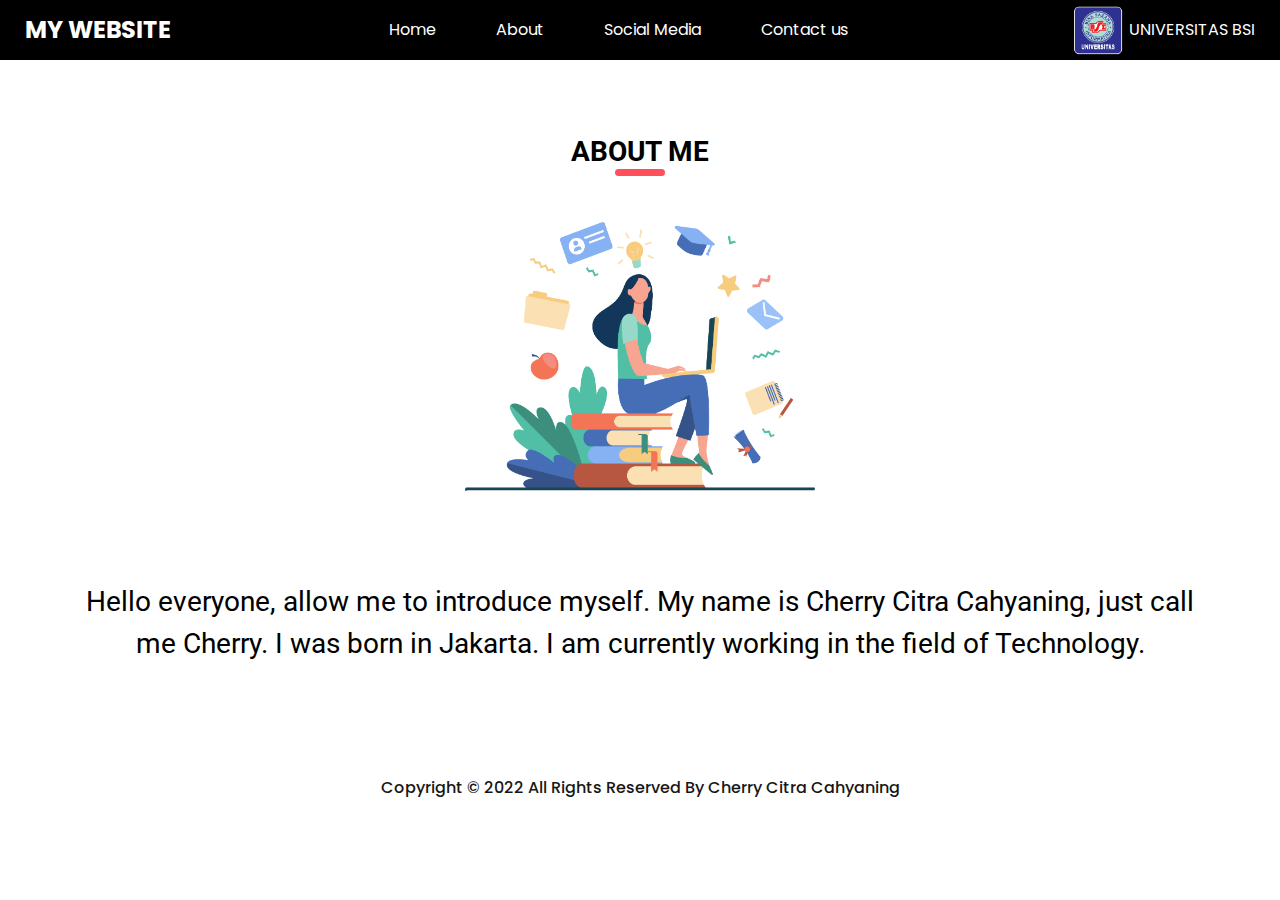
==== about.html @ 83a5c138 "first commit" ====
<!DOCTYPE html>
<html>

<head>
  <!-- Basic -->
  <meta charset="utf-8" />
  <meta http-equiv="X-UA-Compatible" content="IE=edge" />
  <!-- Mobile Metas -->
  <meta name="viewport" content="width=device-width, initial-scale=1, shrink-to-fit=no" />
  <!-- Site Metas -->
  <meta name="keywords" content="" />
  <meta name="description" content="" />
  <meta name="author" content="" />
  <link rel="icon" href="images/bsi.png">
  <!-- TITLE ON SCRIPT -->
  <script language='JavaScript'>
      var txt=" ABOUT PAGE | TUGAS PERTEMUAN 1 |";
      var speed=300;
      var refresh=null;
      function action() { document.title=txt;
      txt=txt.substring(1,txt.length)+txt.charAt(0);
      refresh=setTimeout("action()",speed);}action();
  </script>

  <!-- slider stylesheet -->
  <link rel="stylesheet" type="text/css"
    href="https://cdnjs.cloudflare.com/ajax/libs/OwlCarousel2/2.1.3/assets/owl.carousel.min.css" />

  <!-- bootstrap core css -->
  <link rel="stylesheet" type="text/css" href="css/bootstrap.css" />

  <!-- fonts style -->
  <link href="https://fonts.googleapis.com/css?family=Poppins:400,700|Roboto:400,700&display=swap" rel="stylesheet">

  <!-- Custom styles -->
  <link href="css/style.css" rel="stylesheet" />
  <!-- responsive style -->
  <link href="css/responsive.css" rel="stylesheet" />
</head>

<body>
  <div class="hero_area">
    <!-- header section strats -->
    <header class="header_section">
      <div class="container-fluid">
        <nav class="navbar navbar-expand-lg custom_nav-container ">
          <a class="navbar-brand" href="index.html">
            <span>
              MY WEBSITE
            </span>
          </a>
          <button class="navbar-toggler ml-auto" type="button" data-toggle="collapse"
            data-target="#navbarSupportedContent" aria-controls="navbarSupportedContent" aria-expanded="false"
            aria-label="Toggle navigation">
            <span class="navbar-toggler-icon"></span>
          </button>

          <div class="collapse navbar-collapse" id="navbarSupportedContent">
            <div class="d-flex mx-auto flex-column flex-lg-row align-items-center">
              <ul class="navbar-nav  ">
                <li class="nav-item ">
                  <a class="nav-link" href="index.html">Home <span class="sr-only">(current)</span></a>
                </li>
                <li class="nav-item">
                  <a class="nav-link" href="about.html"> About </a>
                </li>
                <li class="nav-item">
                  <a class="nav-link" href="social-media.html"> Social Media </a>
                </li>
                <li class="nav-item">
                  <a class="nav-link" href="contact.html">Contact us</a>
                </li>
              
              </ul>
            </div>
          </div>
          <div class="form-inline my-2 my-lg-0 ml-0 ml-lg-4 mb-3 mb-lg-0">
           
            <img src="images/bsi.png" alt="" class="img-responsive test-logo">
            <span class="text-white">
              UNIVERSITAS BSI
            </span>
          </div>
        </nav>
      </div>
    </header>
    <!-- end header section -->
  </div>

  <!-- about section -->
  <section class="about_section layout_padding">
    <div class="container">
      <div class="custom_heading-container">
        <h3 class=" ">
            ABOUT ME
        </h3>
      </div>
      
      <div class="row">
          <div class="col-md-12">
            <div class="img-box layout_padding2">
              <img src="images/5293.png" alt="" class="img-responsive test-image">
            </div>
          </div>

          <div class="col-md-12">
            <p align="center" class="test-text layout_padding2-top">
              Hello everyone, allow me to introduce myself. My name is Cherry Citra Cahyaning, just call me Cherry. I was born in Jakarta. I am currently working in the field of Technology.
            </p>
        </div>
      </div>
      
    
    </div>
    
  </section>
  <!-- end info_section -->

   <!-- footer section -->
   <section class="container-fluid footer_section">
    <p>
      Copyright &copy; 2022 All Rights Reserved By Cherry Citra Cahyaning
    </p>
  </section>

  <script type="text/javascript" src="js/jquery-3.4.1.min.js"></script>
  <script type="text/javascript" src="js/bootstrap.js"></script>
</body>

</html>
---- css/style.css ----
body {
  font-family: 'Roboto', sans-serif;
  color: #000000;
  background-color: #ffffff;
}

.test-btn {
    background-color: #4f95d0;
    padding: 12px 55px;
    outline: none;
    border: none;
    border: 1px solid #4f95d0;
    color: #fff !important;
    margin-top: 25px;
}

.test-logo {
  width:50px;
  margin-right: 6px;
}

.test-title {
  margin-left: 50px;
}

.test-text {
  font-size: 28px;
}

.test-style {
  margin-top: 100px !important;
}

.test-gambar {
  /* width: 100px; */
  width: 300px;
}

.test-image {
  /* width: 100px; */
  height: auto;
}

.layout_padding {
  padding: 75px 0;
}

.layout_padding2 {
  padding: 45px 0;
}

.layout_padding2-top {
  padding-top: 45px;
}

.layout_padding2-bottom {
  padding-bottom: 45px;
}

.layout_padding-top {
  padding-top: 75px;
}

.layout_padding-bottom {
  padding-bottom: 75px;
}

.custom_heading-container {
  display: -webkit-box;
  display: -ms-flexbox;
  display: flex;
  -webkit-box-pack: center;
      -ms-flex-pack: center;
          justify-content: center;
}

.custom_heading-container h3 {
  text-transform: uppercase;
  font-weight: bold;
  color: #000000;
  position: relative;
}

.custom_heading-container h3::before {
  content: "";
  position: absolute;
  bottom: -7px;
  left: 50%;
  width: 50px;
  height: 7px;
  -webkit-transform: translateX(-50%);
          transform: translateX(-50%);
  background-color: #ff4f5a;
  border-radius: 15px;
}

.btn-box {
  display: -webkit-box;
  display: -ms-flexbox;
  display: flex;
  -webkit-box-align: center;
      -ms-flex-align: center;
          align-items: center;
  -webkit-box-pack: center;
      -ms-flex-pack: center;
          justify-content: center;
  font-family: "Poppins", sans-serif;
}

.btn-box a {
  color: #1d1d1d;
  margin-right: 15px;
  font-size: 18px;
}

.btn-box hr {
  width: 75px;
  height: 1.2px;
  border: none;
  background-color: #464646;
  margin: 0;
}

/*header section*/
.sub_page .hero_area {
  height: auto;
}

.hero_area.sub_pages {
  height: auto;
}

.header_section {
  background-color: #000000;
  font-family: "Poppins", sans-serif;
}

.header_section .container-fluid {
  padding-right: 25px;
  padding-left: 25px;
}

.header_section .nav_container {
  margin: 0 auto;
}

.custom_nav-container .navbar-nav .nav-item .nav-link {
  padding: 10px 30px;
  color: #ffffff;
  text-align: center;
  position: relative;
}

.custom_nav-container .navbar-nav .nav-item .nav-link::before {
  content: "";
  display: none;
  position: absolute;
  bottom: 7px;
  left: 50%;
  width: 17px;
  height: 4px;
  -webkit-transform: translateX(-50%);
          transform: translateX(-50%);
  background-color: #ff4f5a;
  border-radius: 5px;
}

.custom_nav-container .navbar-nav .nav-item .nav-link:hover::before {
  display: block;
}

.custom_nav-container .navbar-nav .nav-item.active a::before {
  display: block;
}

a,
a:hover,
a:focus {
  text-decoration: none;
}

a:hover,
a:focus {
  color: initial;
}

.btn,
.btn:focus {
  outline: none !important;
  -webkit-box-shadow: none;
          box-shadow: none;
}

.custom_nav-container .nav_search-btn {
  background-image: url(../images/search-icon.png);
  background-size: 22px;
  background-repeat: no-repeat;
  background-position-y: 7px;
  width: 35px;
  height: 35px;
  padding: 0;
  border: none;
}

.navbar-brand {
  display: -webkit-box;
  display: -ms-flexbox;
  display: flex;
  -webkit-box-align: center;
      -ms-flex-align: center;
          align-items: center;
}

.navbar-brand img {
  width: 45px;
  margin-right: 5px;
}

.navbar-brand span {
  font-weight: bold;
  font-size: 24px;
  color: #ffffff;
}

.custom_nav-container {
  z-index: 99999;
  padding: 5px 0;
}

.custom_nav-container .navbar-toggler {
  outline: none;
}

.custom_nav-container .navbar-toggler .navbar-toggler-icon {
  background-image: url(../images/menu.png);
  background-size: 42px;
}

/*end header section*/
/* slider section */
.slider_section .row {
  -webkit-box-align: center;
      -ms-flex-align: center;
          align-items: center;
}

.slider_section .img-box img {
  width: 100%;
}

.slider_section .detail-box h1 {
  font-weight: bold;
  font-size: 4rem;
  color: #1a2e35;
}

.slider_section .detail-box h1 span {
  color: #4f95d0;
}

.slider_section .slider_nav-box {
  display: -webkit-box;
  display: -ms-flexbox;
  display: flex;
  -webkit-box-pack: justify;
      -ms-flex-pack: justify;
          justify-content: space-between;
  -webkit-box-align: center;
      -ms-flex-align: center;
          align-items: center;
}

.slider_section .slider_nav-box .custom_carousel-control {
  display: -webkit-box;
  display: -ms-flexbox;
  display: flex;
}

.slider_section .carousel-control-prev,
.slider_section .carousel-control-next {
  position: unset;
  width: 50px;
  height: 50px;
  opacity: 1;
  background-repeat: no-repeat;
  background-size: 20px;
  background-position: center;
}

.slider_section .carousel-control-prev {
  left: 2%;
  background-image: url(../images/left-arrow-black.png);
}

.slider_section .carousel-control-prev:hover {
  background-image: url(../images/left-arrow.png);
}

.slider_section .carousel-control-next {
  right: 2%;
  background-image: url(../images/right-arrow-black.png);
}

.slider_section .carousel-control-next:hover {
  background-image: url(../images/right-arrow.png);
}

/* end slider section */
.bg {
  background-image: url(../images/bg.jpg);
  background-size: cover;
}

.about_section {
  text-align: center;
}

.about_section .img-box img {
  width: 350px;
}

.service_section {
  text-align: center;
  position: relative;
}

.service_section .custom_heading-container {
  margin-bottom: 15px;
}

.service_section .service_container {
  padding: 45px 0 75px 0;
}

.service_section .box.b-2 .detail-box {
  width: 60%;
  text-align: right;
  overflow: hidden;
}

.service_section .box.b-2 .detail-box p {
  height: 52px;
  overflow: hidden;
}

.service_section .box.b-2 .detail-box a {
  min-width: 100px;
}

.service_section .box.b-3 .detail-box {
  width: 70%;
  margin-left: auto;
  overflow: hidden;
  text-align: left;
}

.service_section .box.b-3 .detail-box p {
  height: 52px;
  overflow: hidden;
}

.service_section .box.b-3 .detail-box a {
  min-width: 100px;
}

.service_section .img-box img {
  height: 200px;
}

.service_section .detail-box {
  height: 118px;
  margin-top: 10px;
}

.service_section .detail-box h6 {
  font-weight: bold;
}

.service_section .detail-box .btn-box a {
  color: #ff4f5a;
}

.service_section .detail-box .btn-box hr {
  background-color: #ff4f5a;
}

.service_section::before {
  content: "";
  width: 200px;
  height: 175px;
  position: absolute;
  bottom: 95px;
  left: 50%;
  -webkit-transform: translateX(-50%);
          transform: translateX(-50%);
  background-size: cover;
  background-image: url(../images/worker.png);
}

.work_section {
  background-color: #ff4f5a;
}

.work_section .custom_heading-container h3 {
  color: #ffffff;
}

.work_section .custom_heading-container h3::before {
  background-color: #ffffff;
}

.work_section .work_container {
  display: -webkit-box;
  display: -ms-flexbox;
  display: flex;
  -webkit-box-pack: center;
      -ms-flex-pack: center;
          justify-content: center;
  text-align: center;
  -ms-flex-wrap: wrap;
      flex-wrap: wrap;
  padding: 45px 0;
}

.work_section .work_container .box {
  width: 275px;
  height: 275px;
  display: -webkit-box;
  display: -ms-flexbox;
  display: flex;
  -webkit-box-orient: vertical;
  -webkit-box-direction: normal;
      -ms-flex-direction: column;
          flex-direction: column;
  -webkit-box-align: center;
      -ms-flex-align: center;
          align-items: center;
  padding: 35px 0 20px 0;
  background-color: #ffffff;
  border-radius: 5px;
  margin: 45px 10px;
  -webkit-box-shadow: 0 0 8px 0px rgba(0, 0, 0, 0.1);
          box-shadow: 0 0 8px 0px rgba(0, 0, 0, 0.1);
}

.work_section .work_container .box .img-box {
  width: 150px;
}

.work_section .work_container .box .img-box img {
  width: 100%;
}

.work_section .work_container .box .name {
  margin-top: 10px;
}

.work_section .work_container .box.b-1, .work_section .work_container .box.b-3 {
  -webkit-animation: odd-box-animate 2s infinite;
          animation: odd-box-animate 2s infinite;
}

.work_section .work_container .box.b-2, .work_section .work_container .box.b-4 {
  -webkit-animation: even-box-animate 2s infinite;
          animation: even-box-animate 2s infinite;
}

@-webkit-keyframes odd-box-animate {
  0% {
    -webkit-transform: translateY(45px);
            transform: translateY(45px);
  }
  50% {
    -webkit-transform: translateY(-45px);
            transform: translateY(-45px);
  }
  100% {
    -webkit-transform: translateY(45px);
            transform: translateY(45px);
  }
}

@keyframes odd-box-animate {
  0% {
    -webkit-transform: translateY(45px);
            transform: translateY(45px);
  }
  50% {
    -webkit-transform: translateY(-45px);
            transform: translateY(-45px);
  }
  100% {
    -webkit-transform: translateY(45px);
            transform: translateY(45px);
  }
}

@-webkit-keyframes even-box-animate {
  0% {
    -webkit-transform: translateY(-45px);
            transform: translateY(-45px);
  }
  50% {
    -webkit-transform: translateY(45px);
            transform: translateY(45px);
  }
  100% {
    -webkit-transform: translateY(-45px);
            transform: translateY(-45px);
  }
}

@keyframes even-box-animate {
  0% {
    -webkit-transform: translateY(-45px);
            transform: translateY(-45px);
  }
  50% {
    -webkit-transform: translateY(45px);
            transform: translateY(45px);
  }
  100% {
    -webkit-transform: translateY(-45px);
            transform: translateY(-45px);
  }
}

.work_section .btn-box a {
  color: #ffffff;
}

.work_section .btn-box hr {
  background-color: #ffffff;
}

.contact_section input,
.contact_section select {
  width: 100%;
  border: 0;
  padding: 15px 12px;
  background-color: #f2f2f2;
  outline: none;
  margin: 10px 0;
}

.contact_section input::-webkit-input-placeholder,
.contact_section select::-webkit-input-placeholder {
  color: #3a3a3a;
}

.contact_section input:-ms-input-placeholder,
.contact_section select:-ms-input-placeholder {
  color: #3a3a3a;
}

.contact_section input::-ms-input-placeholder,
.contact_section select::-ms-input-placeholder {
  color: #3a3a3a;
}

.contact_section input::placeholder,
.contact_section select::placeholder {
  color: #3a3a3a;
}

.contact_section button {
  background-color: #ff4f5a;
  padding: 12px 55px;
  outline: none;
  border: none;
  border: 1px solid #ff4f5a;
  color: #fff;
  margin-top: 25px;
}

.contact_section button:hover {
  color: #ff4f5a;
  background-color: transparent;
}

.client_section .client_container {
  display: -webkit-box;
  display: -ms-flexbox;
  display: flex;
  -webkit-box-orient: vertical;
  -webkit-box-direction: normal;
      -ms-flex-direction: column;
          flex-direction: column;
  -webkit-box-align: center;
      -ms-flex-align: center;
          align-items: center;
  width: 600px;
  border: 1px solid #cccccc;
  padding: 45px 35px 35px 25px;
  background-color: #ffffff;
  margin: 0 auto;
}

.client_section .client_container .detail-box p {
  text-align: center;
}

.client_section .client_container .client_id {
  display: -webkit-box;
  display: -ms-flexbox;
  display: flex;
  -webkit-box-align: center;
      -ms-flex-align: center;
          align-items: center;
  margin-top: 25px;
}

.client_section .client_container .client_id .img-box {
  width: 75px;
  margin-right: 10px;
}

.client_section .client_container .client_id .img-box img {
  width: 100%;
}

.client_section .client_container .client_id .name h5 {
  text-transform: uppercase;
}

.client_section .client_container .client_id .name h6 {
  color: #ff4f5a;
}

.info_section {
  background-color: #ff4f5a;
  color: #ffffff;
}

.info_section a {
  color: #ffffff;
}

.info_section h4 {
  text-transform: uppercase;
  margin-top: 15px;
  margin-bottom: 15px;
  font-weight: bold;
}

.info_section .info-logo h2 {
  font-weight: bold;
  font-size: 2rem;
  border-bottom: 1px solid #ffffff;
  padding-bottom: 5px;
  margin-right: 15px;
}

.info_section .info-nav ul {
  padding-left: 15px;
}

.info_section .info-nav ul li {
  list-style-type: none;
  position: relative;
  margin: 3px 0;
}

.info_section .info-nav ul li::before {
  content: "";
  width: 8px;
  height: 8px;
  background-color: #ffffff;
  position: absolute;
  top: 50%;
  left: -15px;
  -webkit-transform: translateY(-50%);
          transform: translateY(-50%);
  border-radius: 100%;
}

.info_section .info-contact h6 {
  color: #000000;
  font-size: 18px;
}

.info_section .info-contact .call {
  margin-top: 20px;
}

.info_section .discover ul {
  padding: 0;
}

.info_section .discover ul li {
  list-style-type: none;
  margin: 5px 0;
}

/* footer section*/
.footer_section {
  background-color: #ffffff;
  padding: 20px;
  font-family: "Poppins", sans-serif;
  font-weight: 500;
}

.footer_section p {
  color: #171717;
  margin: 0;
  text-align: center;
}

.footer_section a {
  color: #171717;
}

/* end footer section*/
/*# sourceMappingURL=style.css.map */
---- css/responsive.css ----
@media (max-width: 1120px) {}

@media (max-width: 992px) {
    .custom_nav-container .nav_search-btn {
        display: none;
    }

    .service_section::before {
        bottom: 45px;
    }

    .service_section .service_container {
        padding: 45px 0 125px 0;
    }



    .service_section .box.b-2 .detail-box {
        width: auto;
    }

    .service_section .box.b-3 .detail-box {
        width: auto;
    }


}

@media (max-width: 768px) {
    .slider_section .detail-box {
        text-align: center;
        margin-top: 25px;
    }

    .info_section .col-md-3 {
        text-align: center;
    }

    .info_section .col-md-3:not(:nth-last-child(1)) {
        margin-bottom: 35px;
    }

    .service_section .box.b-1 .detail-box {
        text-align: left;
    }

    .service_section .box.b-4 .detail-box {
        text-align: right;
    }

    .service_section .box {
        margin: 25px 0;
    }

    .info_section .info-nav ul {
        display: flex;
        flex-direction: column;
        align-items: center;
    }

    .client_section .client_container {
        width: 100%;
    }
}

@media (max-width: 576px) {
    .slider_section .detail-box h1 {
        font-size: 3.5rem;
    }

    .about_section .img-box img {
        width: 100%;
    }

    @keyframes odd-box-animate {
        0% {
            transform: translateY(25px);
        }

        50% {
            transform: translateY(-25px);
        }

        100% {
            transform: translateY(25px);
        }
    }

    @keyframes even-box-animate {
        0% {
            transform: translateY(-25px);
        }

        50% {
            transform: translateY(25px);
        }

        100% {
            transform: translateY(-25px);
        }
    }

    .work_section .work_container .box.b-1,
    .work_section .work_container .box.b-3,
    .work_section .work_container .box.b-2,
    .work_section .work_container .box.b-4 {
        animation-duration: 1.5s;
    }
}

@media (max-width: 480px) {}

@media (max-width: 420px) {
    .slider_section .detail-box h1 {
        font-size: 3rem;
    }

    element {}

    .custom_heading-container h3 {

        text-transform: uppercase;
        font-weight: bold;
        color: #000000;
        position: relative;

    }

    .custom_heading-container h3 {
        font-size: 1.5rem;
    }
}

@media (max-width: 360px) {}

@media (min-width: 1200px) {
    .container {
        max-width: 1170px;
    }
}
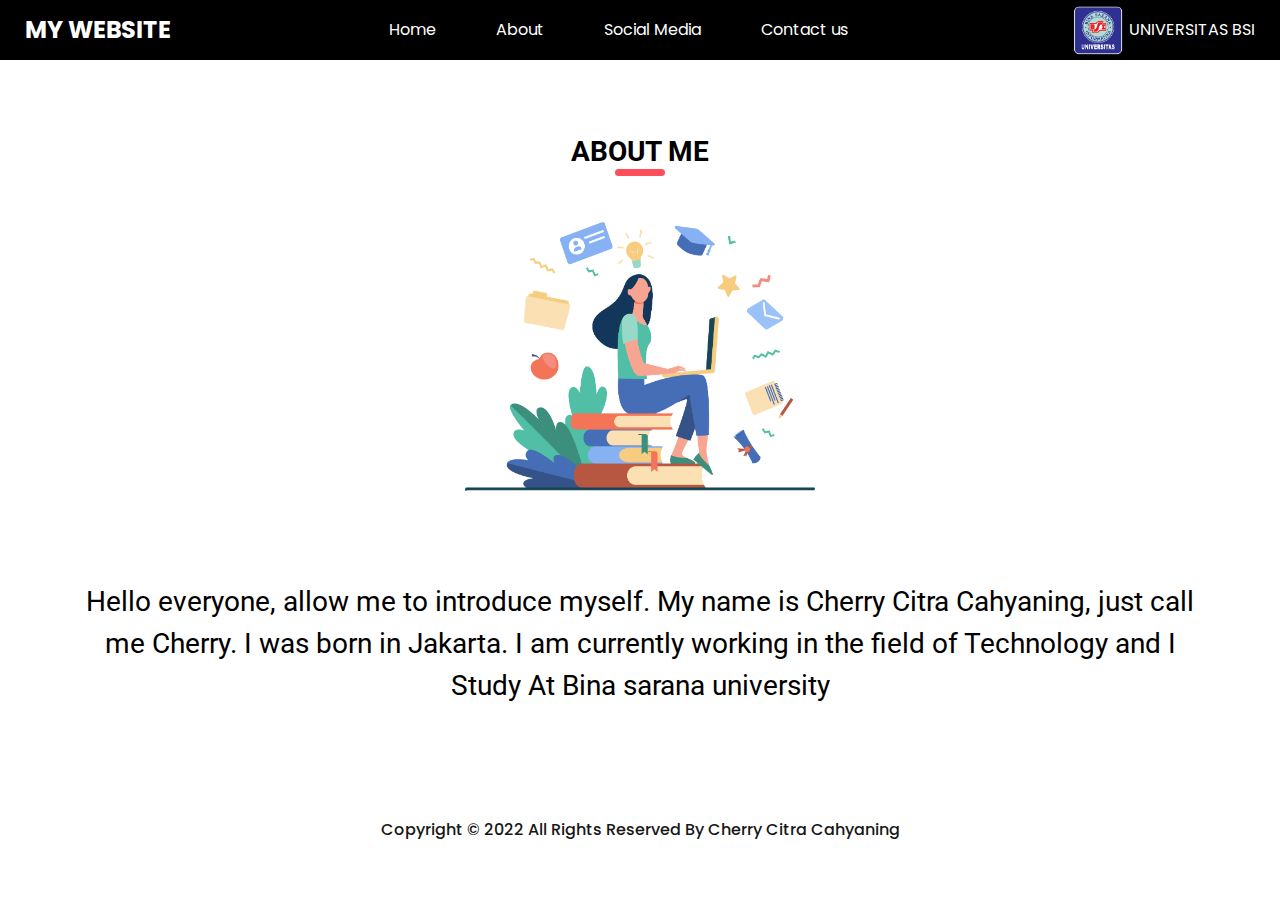
==== commit 25100189: "update lagi" ====
--- a/about.html
+++ b/about.html
@@ -38,7 +38,7 @@
   <link href="css/responsive.css" rel="stylesheet" />
 </head>
 
-<body>
+<body >
   <div class="hero_area">
     <!-- header section strats -->
     <header class="header_section">
@@ -105,7 +105,7 @@
 
           <div class="col-md-12">
             <p align="center" class="test-text layout_padding2-top">
-              Hello everyone, allow me to introduce myself. My name is Cherry Citra Cahyaning, just call me Cherry. I was born in Jakarta. I am currently working in the field of Technology.
+              Hello everyone, allow me to introduce myself. My name is Cherry Citra Cahyaning, just call me Cherry. I was born in Jakarta. I am currently working in the field of Technology and I Study At Bina sarana university 
             </p>
         </div>
       </div>
@@ -122,7 +122,10 @@
       Copyright &copy; 2022 All Rights Reserved By Cherry Citra Cahyaning
     </p>
   </section>
+  <script>
 
+    
+  </script>
   <script type="text/javascript" src="js/jquery-3.4.1.min.js"></script>
   <script type="text/javascript" src="js/bootstrap.js"></script>
 </body>
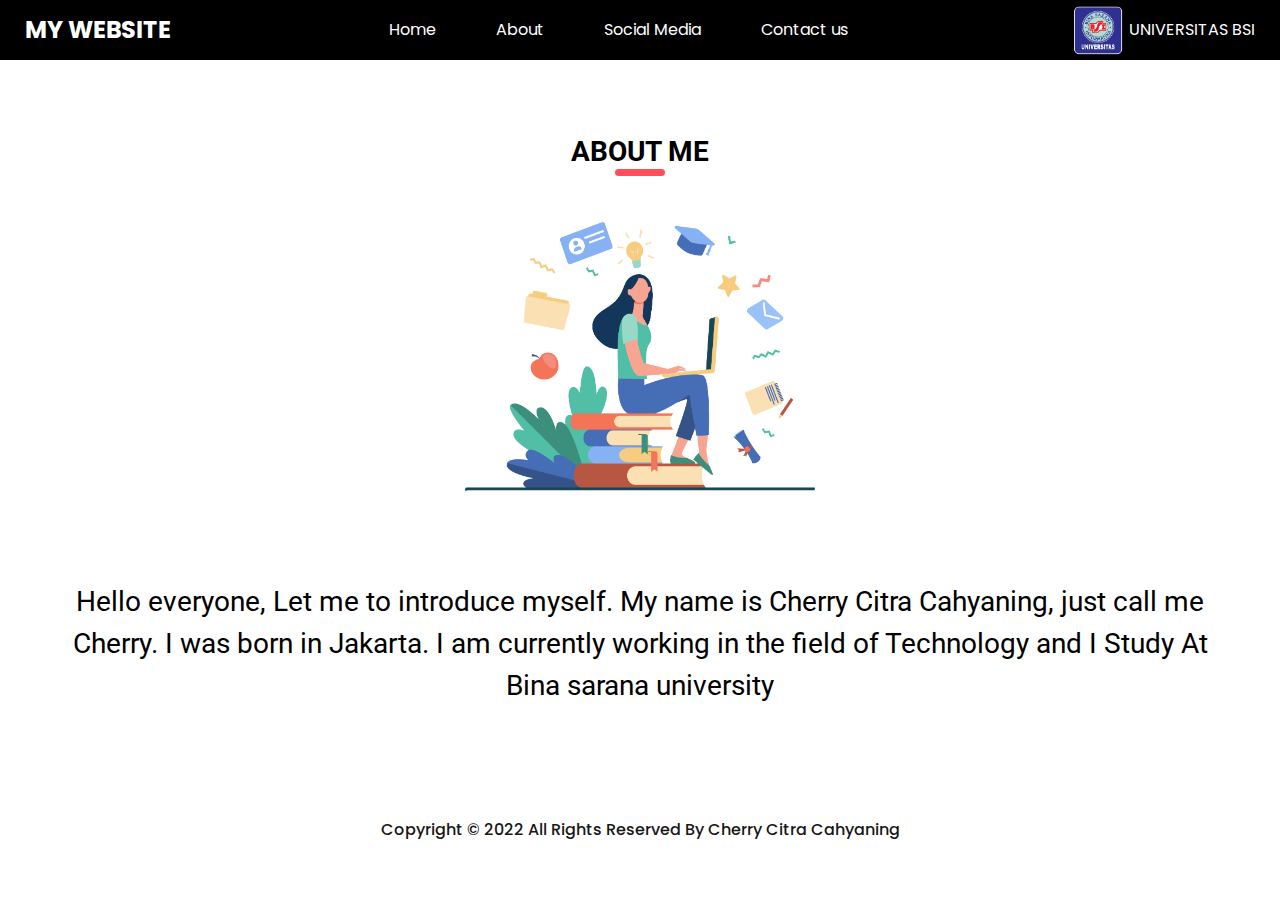
==== commit 30419e6d: "updatelagi" ====
--- a/about.html
+++ b/about.html
@@ -105,7 +105,7 @@
 
           <div class="col-md-12">
             <p align="center" class="test-text layout_padding2-top">
-              Hello everyone, allow me to introduce myself. My name is Cherry Citra Cahyaning, just call me Cherry. I was born in Jakarta. I am currently working in the field of Technology and I Study At Bina sarana university 
+              Hello everyone, Let me to introduce myself. My name is Cherry Citra Cahyaning, just call me Cherry. I was born in Jakarta. I am currently working in the field of Technology and I Study At Bina sarana university 
             </p>
         </div>
       </div>
--- a/css/style.css
+++ b/css/style.css
@@ -4,6 +4,9 @@
   background-color: #ffffff;
 }
 
+.test-input {
+  border: 1px solid grey !important;
+}
 .test-btn {
     background-color: #4f95d0;
     padding: 12px 55px;
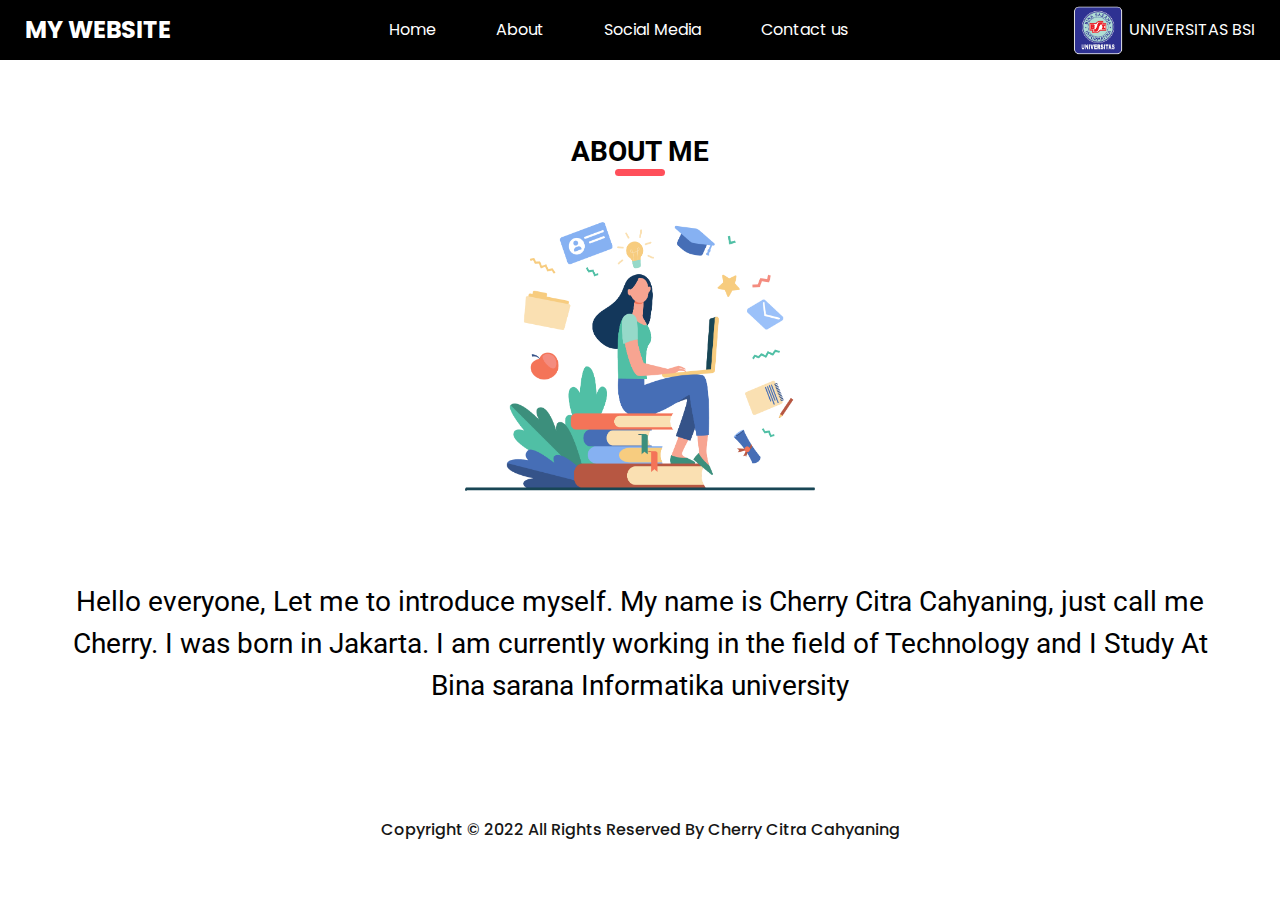
==== commit 6568dc0d: "update" ====
--- a/about.html
+++ b/about.html
@@ -105,7 +105,7 @@
 
           <div class="col-md-12">
             <p align="center" class="test-text layout_padding2-top">
-              Hello everyone, Let me to introduce myself. My name is Cherry Citra Cahyaning, just call me Cherry. I was born in Jakarta. I am currently working in the field of Technology and I Study At Bina sarana university 
+              Hello everyone, Let me to introduce myself. My name is Cherry Citra Cahyaning, just call me Cherry. I was born in Jakarta. I am currently working in the field of Technology and I Study At Bina sarana Informatika university 
             </p>
         </div>
       </div>
